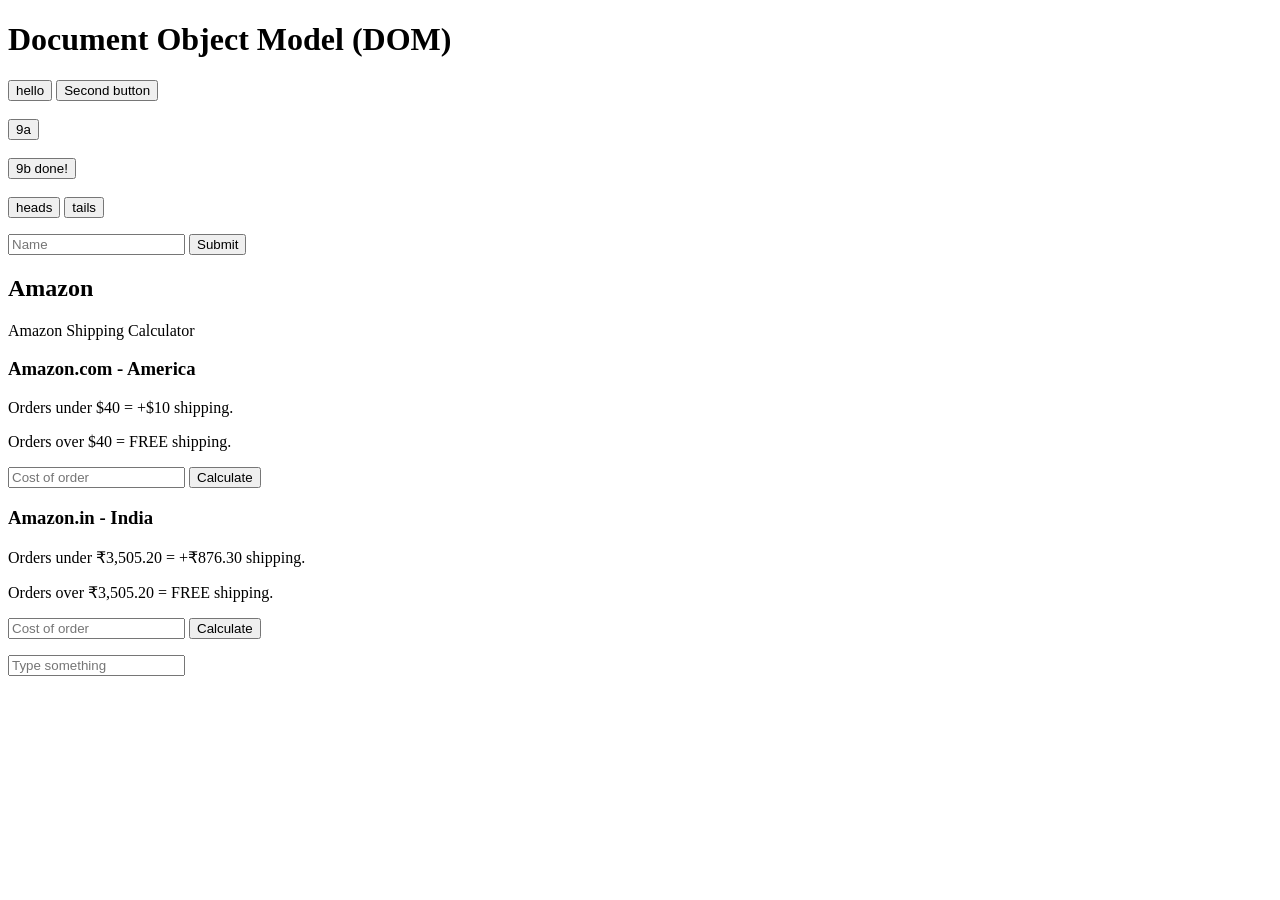
==== document-object-model-dom.html @ 0032fa04 "each language code organized into different folders" ====
<!DOCTYPE html>
<html>
  <head>
    <title>Document Object Model (DOM)</title>
  </head>
  <body>
    <h1>Document Object Model (DOM)</h1>
    
    <button>hello</button>
    <button class="js-button">Second button</button><br><br>

    <button class="js-9a">9a</button><br><br>

    <!-- Feel free to use a different class name. -->
    <button class="js-9b">9b</button><br><br>

    <button onclick="
      document.querySelector('.js-choice')
        .innerHTML = 'You chose: heads';
    ">heads</button>

    <button onclick="
      document.querySelector('.js-choice')
        .innerHTML = 'You chose: tails';
    ">tails</button>

    <p class="js-choice"></p>

    <input placeholder="Name" class="js-name-input"
      onkeydown="
        if (event.key === 'Enter') {
          // Optional: instead of duplicating this code,
          // you could also put it in a function.
          displayMessage();
        }    
      ">

    <button onclick="
      displayMessage();
    ">Submit</button>

    <p class="js-message"></p>

    <h2>Amazon</h2>

    <!-- Answer is at the bottom. -->
    <p>Amazon Shipping Calculator</p>

    <h3>Amazon.com - America</h3>
    <p>Orders under $40 = +$10 shipping.</p>
    <p>Orders over $40 = FREE shipping.</p>
    <input placeholder="Cost of order" class="js-cost-input-usd" onkeydown="
      handleCostKeydownUSD(event);
    ">
    <button onclick="
      calculateTotalUSD();
    ">Calculate</button>
    <p class="js-total-cost-usd"></p>

    <h3>Amazon.in - India</h3>
    <p>Orders under ₹3,505.20 = +₹876.30 shipping.</p>
    <p>Orders over ₹3,505.20 = FREE shipping.</p>
    <input placeholder="Cost of order" class="js-cost-input-inr" onkeydown="
      handleCostKeydownINR(event);
    ">
    <button onclick="
      calculateTotalINR();
    ">Calculate</button>
    <p class="js-total-cost-inr"></p>

    <input placeholder="Type something" class="js-input"
      onkeyup="
        const inputElement = document.querySelector('.js-input');
        document.querySelector('.js-message-output')
          .innerHTML = inputElement.value;
      ">

    <p class="js-message-output"></p>

    <script src="scripts/document-object-model-dom.js"></script>
  </body>
</html>
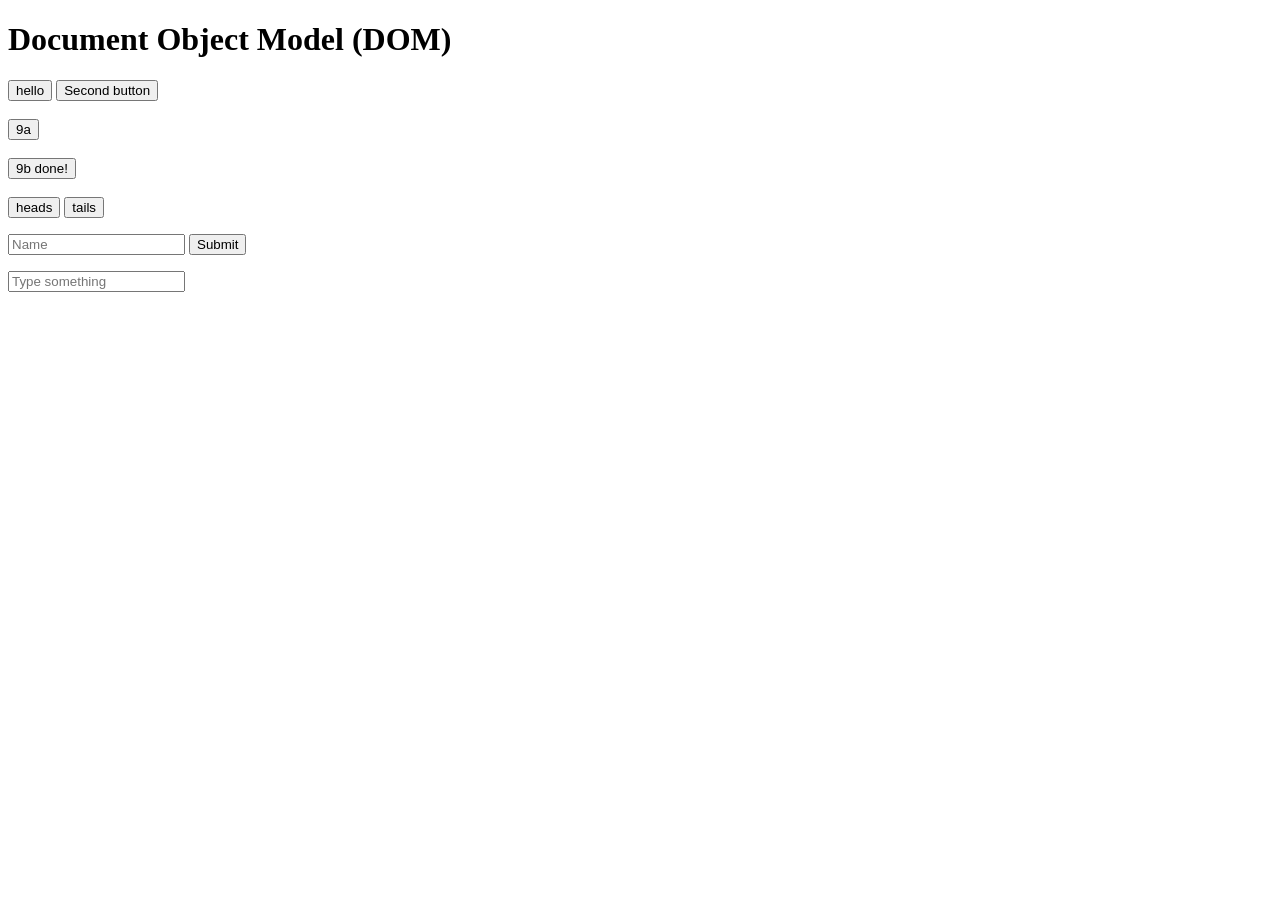
==== commit da72d20c: "Amazon Shipping Calculator project code removed" ====
--- a/document-object-model-dom.html
+++ b/document-object-model-dom.html
@@ -41,33 +41,6 @@
 
     <p class="js-message"></p>
 
-    <h2>Amazon</h2>
-
-    <!-- Answer is at the bottom. -->
-    <p>Amazon Shipping Calculator</p>
-
-    <h3>Amazon.com - America</h3>
-    <p>Orders under $40 = +$10 shipping.</p>
-    <p>Orders over $40 = FREE shipping.</p>
-    <input placeholder="Cost of order" class="js-cost-input-usd" onkeydown="
-      handleCostKeydownUSD(event);
-    ">
-    <button onclick="
-      calculateTotalUSD();
-    ">Calculate</button>
-    <p class="js-total-cost-usd"></p>
-
-    <h3>Amazon.in - India</h3>
-    <p>Orders under ₹3,505.20 = +₹876.30 shipping.</p>
-    <p>Orders over ₹3,505.20 = FREE shipping.</p>
-    <input placeholder="Cost of order" class="js-cost-input-inr" onkeydown="
-      handleCostKeydownINR(event);
-    ">
-    <button onclick="
-      calculateTotalINR();
-    ">Calculate</button>
-    <p class="js-total-cost-inr"></p>
-
     <input placeholder="Type something" class="js-input"
       onkeyup="
         const inputElement = document.querySelector('.js-input');
